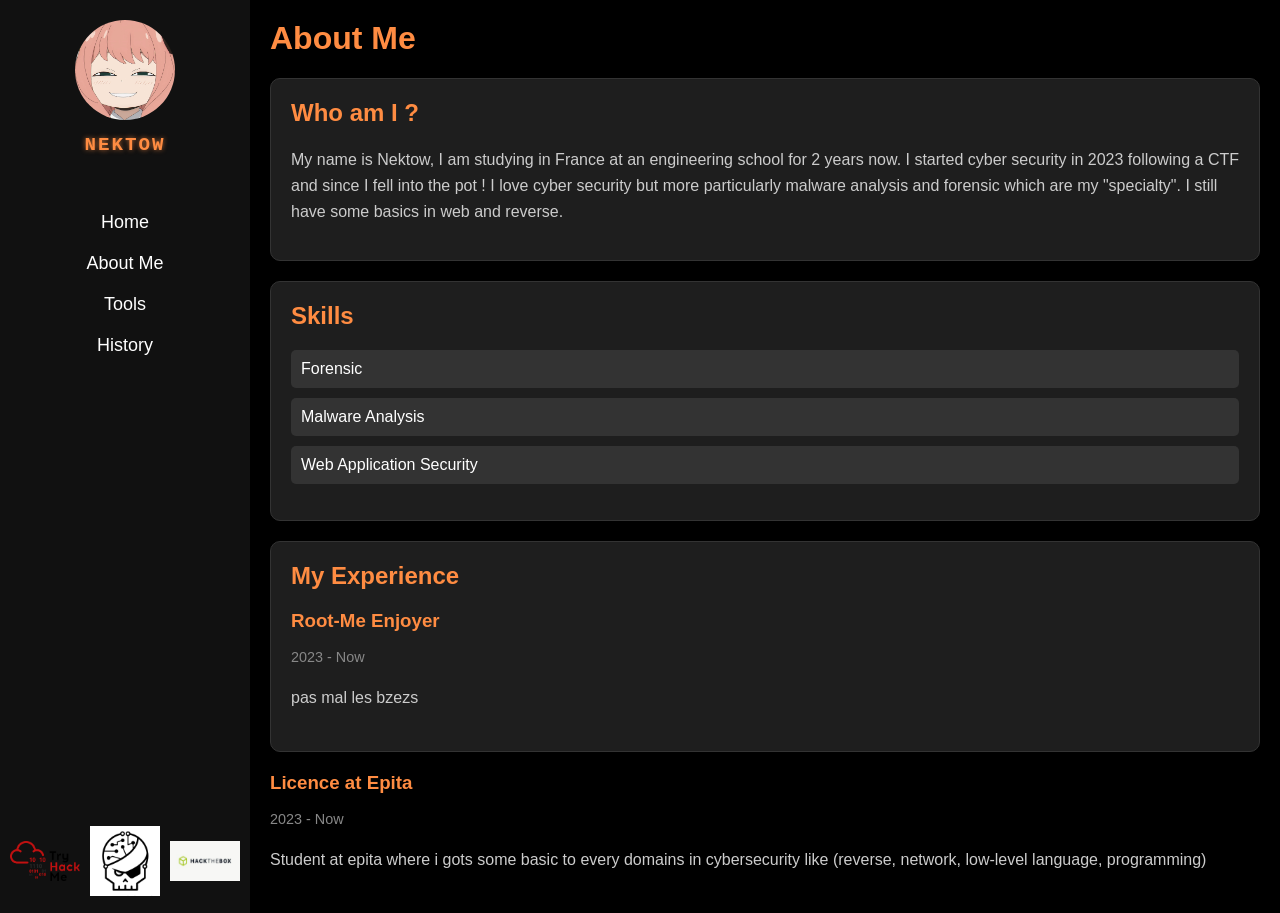
==== about.html @ ba8d28e6 "Initial Commit" ====
<!DOCTYPE html>
<html lang="fr">
<head>
    <meta charset="UTF-8">
    <meta name="viewport" content="width=device-width, initial-scale=1.0">
    <title>About Me</title>
    <link rel="stylesheet" href="styles.css">
</head>
<body>
    <div class="sidebar">
        <div class="logo">
            <img src="assets/icons/tomato.png" alt="Tomate">
            <div class="pseudo">Nektow</div>
        </div>
        <ul>
            <li><a href="index.html">Home</a></li>
            <li><a href="about.html">About Me</a></li>
            <li><a href="tools.html">Tools</a></li>
            <li><a href="history.html">History</a></li>
        </ul>
        <div class="social-icons">
            <a href="#"><img src="assets/icons/tryhackme.png" alt="TryHackMe"></a>
            <a href="#"><img src="assets/icons/rootme.png" alt="RootMe"></a>
            <a href="#"><img src="assets/icons/hackthebox.png" alt="HackTheBox"></a>
        </div>
    </div>
    <div class="main-content">
        <h1>About Me</h1>
        
        <div class="about-section">
            <h2>Who am I ?</h2>
            <p>
                  My name is Nektow, I am studying in France at an engineering school for 2 years now. I started cyber security in 2023 following a CTF and since I fell into the pot ! I love cyber security but more particularly malware analysis and forensic
which are my "specialty". I still have some basics in web and reverse.
            </p>
        </div>
        <div class="about-section">
            <h2>Skills</h2>
            <ul class="skills-list">
                <li>Forensic</li>
                <li>Malware Analysis</li>
                <li>Web Application Security</li>
            </ul>
        </div>

        <!-- Section Expérience -->
        <div class="about-section">
        <h2>My Experience</h2>
        <div class="experience-item">
            <h3>Root-Me Enjoyer</h3>
            <p class="date">2023 - Now</p>
            <p>
            pas mal les bzezs
            </p>
        </div>
    </div>

        <div class="experience-item">
                <h3>Licence at Epita</h3>
                <p class="date">2023 - Now</p>
                <p>
                Student at epita where i gots some basic to every domains in cybersecurity like (reverse, network, low-level language, programming)
                </p>
            </div>
        </div>
    </div>
</body>
</html>
---- styles.css ----
/* ==================== */
/* Reset et styles de base */
/* ==================== */
body {
    margin: 0;
    font-family: Arial, sans-serif;
    background-color: #000;
    color: #fff;
    display: flex;
}

a {
    text-decoration: none;
}



/* ==================== */
/* Barre latérale (Sidebar) */
/* ==================== */
.sidebar {
    width: 250px;
    background-color: #111;
    height: 100vh; /* Prend toute la hauteur de l'écran */
    display: flex;
    flex-direction: column;
    align-items: center;
    padding-top: 20px;
    position: fixed; /* Fixe la barre latérale */
    left: 0;
    top: 0;
    overflow-y: auto; /* Permet le défilement si nécessaire */
}

.logo img {
    width: 100px;
    height: 100px;
    border-radius: 50%;
    object-fit: cover;
}

.sidebar ul {
    list-style: none;
    padding: 0;
    width: 100%;
}

.sidebar ul li {
    margin: 20px 0;
    text-align: center;
}

.sidebar ul li a {
    color: #fff;
    text-decoration: none;
    font-size: 18px;
}

.sidebar ul li a:hover {
    color: #ff8c42;
}

.social-icons {
    margin-top: auto;
    margin-bottom: 20px;
    display: flex;
    justify-content: center;
    gap: 10px; /* Espacement entre les icônes */
}

.social-icons img {
    width: 70px; /* Taille fixe pour toutes les icônes */
    height: 70px; /* Taille fixe pour toutes les icônes */
    object-fit: contain; /* Assure que les icônes conservent leurs proportions */
}


/* ==================== */
/* Contenu principal */
/* ==================== */
.main-content {
    padding: 20px;
    max-width: 1200px; /* Limite la largeur du contenu pour une meilleure lisibilité */
    margin: 0 auto; /* Centre le contenu */
    overflow-x: hidden; /* Empêche le débordement horizontal */
    margin-left: 250px !important;
}

.main-content img {
    max-width: 100%; /* L'image ne dépasse pas la largeur du conteneur */
    height: auto; /* Maintient le ratio de l'image */
    display: block; /* Évite les espaces indésirables autour de l'image */
    border-radius: 10px; /* Coins arrondis */
    margin-top: 20px; /* Espacement au-dessus de l'image */
    margin-bottom: 20px; /* Espacement en dessous de l'image */
    box-shadow: 0 4px 8px rgba(0, 0, 0, 0.2); /* Ombre légère */
}

.main-content h1 {
    margin-top: 0;
    color: #ff8c42; /* Couleur orange pour le titre */
}

.main-content h2 {
    color: #ff8c42; /* Couleur orange pour les sous-titres */
    margin-top: 20px; /* Espacement au-dessus des sous-titres */
}

.main-content p, .main-content ol {
    color: #ccc; /* Texte en gris clair */
    line-height: 1.6; /* Interligne confortable */
}

.main-content ol {
    padding-left: 20px; /* Indentation pour les listes ordonnées */
}

.main-content ol li {
    margin-bottom: 10px; /* Espacement entre les éléments de la liste */
}

/* ==================== */
/* Styles pour la page About Me */
/* ==================== */
.about-section {
    background-color: #1e1e1e; /* Fond sombre */
    border-radius: 10px; /* Coins arrondis */
    border: 1px solid #333; /* Bordure subtile */
    padding: 20px; /* Espacement interne */
    margin-bottom: 20px; /* Espacement entre les sections */
    transition: transform 0.2s, box-shadow 0.2s; /* Animation au survol */
}

.about-section:hover {
    transform: translateY(-5px); /* Légère élévation au survol */
    box-shadow: 0 5px 15px rgba(255, 140, 66, 0.3); /* Ombre orange */
}

.about-section h2 {
    color: #ff8c42; /* Couleur orange pour les titres */
    margin-top: 0; /* Supprime la marge supérieure par défaut */
}

.about-section p {
    color: #ccc; /* Texte en gris clair */
    line-height: 1.6; /* Interligne confortable */
}

.skills-list {
    list-style: none; /* Supprime les puces */
    padding: 0; /* Supprime le padding par défaut */
}

.skills-list li {
    background-color: #333; /* Fond sombre pour les éléments de liste */
    border-radius: 5px; /* Coins arrondis */
    padding: 10px; /* Espacement interne */
    margin-bottom: 10px; /* Espacement entre les éléments */
    color: #fff; /* Texte en blanc */
}

.experience-item {
    margin-bottom: 20px; /* Espacement entre les expériences */
}

.experience-item h3 {
    color: #ff8c42; /* Couleur orange pour les titres d'expérience */
    margin-bottom: 5px; /* Espacement sous le titre */
}

.experience-item .date {
    color: #888; /* Texte en gris pour la date */
    font-size: 0.9em; /* Taille du texte réduite */
    margin-bottom: 10px; /* Espacement sous la date */
}
/* ==================== */
/* Pseudo dans la barre latérale */
/* ==================== */
.logo {
    text-align: center; /* Centrer le contenu */
    margin-bottom: 20px; /* Espacement en dessous */
}

.logo img {
    width: 100px;
    height: 100px;
    border-radius: 50%;
    object-fit: cover;
}

.pseudo {
    font-family: 'Courier New', Courier, monospace; /* Police type terminal */
    font-size: 1.2em; /* Taille du texte */
    color: #ff8c42; /* Couleur orange */
    text-transform: uppercase; /* Texte en majuscules */
    letter-spacing: 2px; /* Espacement entre les lettres */
    margin-top: 10px; /* Espacement au-dessus */
    font-weight: bold; /* Texte en gras */
    text-shadow: 0 0 5px rgba(255, 140, 66, 0.7); /* Ombre orange pour un effet cyber */
}

/* ==================== */
/* Liste des CTFs */
/* ==================== */
.ctf-list {
    list-style: none;
    padding: 0;
    display: flex;
    flex-direction: column;
    gap: 20px; /* Espacement entre les éléments */
}

.ctf-list li {
    background-color: #1e1e1e; /* Fond sombre */
    border-radius: 10px; /* Coins arrondis */
    border: 1px solid #333; /* Bordure subtile */
    padding: 20px; /* Espacement interne */
    transition: transform 0.2s, box-shadow 0.2s; /* Animation au survol */
}

.ctf-list li:hover {
    transform: translateY(-5px); /* Légère élévation au survol */
    box-shadow: 0 5px 15px rgba(255, 140, 66, 0.3); /* Ombre orange */
}

.ctf-list li a {
    color: #ff8c42; /* Couleur orange pour les liens */
    text-decoration: none; /* Pas de soulignement */
    font-size: 1.2em; /* Taille du texte */
    font-weight: bold; /* Texte en gras */
}

.ctf-list li a:hover {
    text-decoration: underline; /* Soulignement au survol */
}

.ctf-list li p {
    color: #ccc; /* Couleur du texte */
    margin-top: 10px; /* Espacement entre le titre et la description */
    line-height: 1.6; /* Interligne */
}
/* ==================== */
/* Grille des challenges */
/* ==================== */
.challenge-grid {
    display: grid;
    grid-template-columns: repeat(auto-fit, minmax(300px, 1fr));
    gap: 20px;
    padding: 20px;
}

.challenge-card {
    background-color: #1e1e1e;
    border-radius: 10px;
    padding: 20px;
    border: 1px solid #333;
    transition: transform 0.2s, box-shadow 0.2s;
}

.challenge-card:hover {
    transform: translateY(-5px);
    box-shadow: 0 5px 15px rgba(255, 140, 66, 0.3);
}

.challenge-card h2 {
    margin-top: 0;
    color: #ff8c42;
}

.challenge-card p {
    color: #ccc;
}

.category {
    display: inline-block;
    padding: 5px 10px;
    border-radius: 15px;
    font-size: 0.9em;
    font-weight: bold;
    margin-top: 10px;
}

/* ==================== */
/* Barre de recherche */
/* ==================== */
.search-bar {
    margin-bottom: 20px;
    width: 98%; /* Prend toute la largeur disponible */
}

.search-bar input {
    width: 100%;
    padding: 10px;
    border: 1px solid #333;
    border-radius: 5px;
    background-color: #1e1e1e;
    color: #fff;
    font-size: 16px;
}

.search-bar input::placeholder {
    color: #888;
}

/* ==================== */
/* Grille des outils */
/* ==================== */
.tools-grid {
    display: grid;
    grid-template-columns: repeat(auto-fit, minmax(300px, 1fr));
    gap: 20px;
    max-width: 1200px; /* Largeur maximale pour la grille */
    margin: 0 auto; /* Centrer la grille */
    padding: 0 20px; /* Espacement sur les côtés */
}

/* ==================== */
/* Cartes d'outils */
/* ==================== */
.tool-card {
    background-color: #1e1e1e;
    border-radius: 10px;
    padding: 20px;
    border: 1px solid #333;
    transition: transform 0.2s, box-shadow 0.2s;
    cursor: pointer;
}

.tool-card:hover {
    transform: translateY(-5px);
    box-shadow: 0 5px 15px rgba(255, 140, 66, 0.3);
}

.tool-card .tool-summary h2 {
    margin-top: 0;
    color: #ff8c42;
}

.tool-card .tool-summary p {
    color: #ccc;
}

.tool-card .tool-summary a {
    color: #ff8c42;
    text-decoration: none;
}

.tool-card .tool-summary a:hover {
    text-decoration: underline;
}

/* Section détaillée (masquée par défaut) */
.tool-card .tool-details {
    display: none;
    margin-top: 20px;
}

.tool-card.expanded .tool-details {
    display: block;
}

.tool-card.expanded {
    grid-column: 1 / -1; /* Prend toute la largeur */
    max-width: 800px; /* Largeur maximale pour correspondre à la barre de recherche */
    margin: 0 auto; /* Centrer la carte */
}

.tool-card.expanded img {
    max-width: 100%;
    border-radius: 5px;
    margin-top: 10px;
}

/* ==================== */
/* Catégories */
/* ==================== */
.tool-card .category {
    display: inline-block;
    padding: 5px 10px;
    border-radius: 15px;
    font-size: 0.9em;
    font-weight: bold;
    margin-top: 10px;
    background-color: #444;
    color: #fff;
}

/* Couleurs des catégories */

.challenge-card[data-category="crypto"] .category,
.tool-card[data-category="crypto"] .category {
    background-color:  #ff9900 /* Vert */
}
.challenge-card[data-category="réseau"] .category,
.tool-card[data-category="réseau"] .category {
    background-color: #4caf50; /* Vert */
}

.challenge-card[data-category="forensic"] .category,
.tool-card[data-category="forensic"] .category {
    background-color: #2196f3; /* Bleu */
}
.challenge-card[data-category="web"] .category,
.tool-card[data-category="web"] .category {
    background-color: #f44336; /* Rouge */
}

.tool-card[data-category="network"] .category{
    background-color: #2168f7; 
}

.tool-card[data-category="bruteforce"] .category{
    background-color: #9d080b; 
} 

/* ==================== */
/* Frise chronologique */
/* ==================== */
.timeline {
    position: relative;
    max-width: 800px;
    margin: 0 auto;
    padding: 20px 0;

}

.main-content .timeline {
    position: relative;
    max-width: 800px;
    margin: 0 auto;
    padding: 20px 0;
    margin-left: 100px !important;

}

.timeline::before {
    content: '';
    position: absolute;
    top: 0;
    bottom: 0;
    width: 4px;
    background-color: #ff8c42;
    left: 50%;
    margin-left: -2px;
}

.timeline-item {
    padding: 20px 40px;
    position: relative;
    width: 50%;
}

.timeline-item:nth-child(odd) {
    left: 0;
}

.timeline-item:nth-child(even) {
    left: 50%;
}

.timeline-item::before {
    content: '';
    position: absolute;
    width: 20px;
    height: 20px;
    border-radius: 50%;
    background-color: #ff8c42;
    top: 20px;
    left: -10px;
    z-index: 1;
}

.timeline-item:nth-child(even)::before {
    left: auto;
    right: -10px;
}

.timeline-content {
    padding: 20px;
    background-color: #1e1e1e;
    border-radius: 10px;
    border: 1px solid #333;
    position: relative;
}

.timeline-content a {
    text-decoration: none; /* Supprime le soulignement */
    color: inherit; /* Hérite de la couleur du parent */
}

.timeline-content a:hover h2 {
    color: #ff8c42; /* Change la couleur au survol */
}

.timeline-content h2 {
    margin-top: 0;
    color: #ff8c42;
}

.timeline-content p {
    color: #ccc;
}

.timeline-date {
    font-weight: bold;
    color: #ff8c42;
    margin-bottom: 10px;
}

/* ==================== */
/* Styles pour les flags */
/* ==================== */
.flag {
    display: inline-block;
    padding: 10px 20px;
    font-family: 'Courier New', Courier, monospace; /* Police type terminal */
    font-size: 1.2em;
    font-weight: bold;
    color: #00ffcc; /* Texte en cyan néon */
    background: #0d0d0d; /* Fond noir */
    border: 2px solid #00ffcc; /* Bordure cyan néon */
    border-radius: 5px; /* Coins légèrement arrondis */
    box-shadow: 0 0 10px rgba(0, 255, 204, 0.5), 0 0 20px rgba(0, 255, 204, 0.3); /* Ombre néon */
    text-shadow: 0 0 5px rgba(0, 255, 204, 0.7); /* Ombre cyan pour le texte */
}
/* Animation de lueur */
@keyframes glow {
    0% {
        box-shadow: 0 0 10px rgba(0, 255, 204, 0.5), 0 0 20px rgba(0, 255, 204, 0.3);
    }
    100% {
        box-shadow: 0 0 20px rgba(0, 255, 204, 0.7), 0 0 40px rgba(0, 255, 204, 0.5);
    }
}


.flag:hover {
    transform: scale(1.05); /* Légère augmentation de la taille */
    background: #111; /* Fond légèrement plus clair */
    border-color: #00ff99; /* Changement de couleur de la bordure */
    transition: transform 0.3s ease, background 0.3s ease, border-color 0.3s ease; /* Animation fluide */
}

/* ==================== */
/* Coloration syntaxique */
/* ==================== */
code[class*=language-],pre[class*=language-]{color:#ccc;background:0 0;font-family:Consolas,Monaco,'Andale Mono','Ubuntu Mono',monospace;font-size:1em;text-align:left;white-space:pre;word-spacing:normal;word-break:normal;word-wrap:normal;line-height:1.5;-moz-tab-size:4;-o-tab-size:4;tab-size:4;-webkit-hyphens:none;-moz-hyphens:none;-ms-hyphens:none;hyphens:none}pre[class*=language-]{padding:1em;margin:.5em 0;overflow:auto}:not(pre)>code[class*=language-],pre[class*=language-]{background:#2d2d2d}:not(pre)>code[class*=language-]{padding:.1em;border-radius:.3em;white-space:normal}.token.block-comment,.token.cdata,.token.comment,.token.doctype,.token.prolog{color:#999}.token.punctuation{color:#ccc}.token.attr-name,.token.deleted,.token.namespace,.token.tag{color:#e2777a}.token.function-name{color:#6196cc}.token.boolean,.token.function,.token.number{color:#f08d49}.token.class-name,.token.constant,.token.property,.token.symbol{color:#f8c555}.token.atrule,.token.builtin,.token.important,.token.keyword,.token.selector{color:#cc99cd}.token.attr-value,.token.char,.token.regex,.token.string,.token.variable{color:#7ec699}.token.entity,.token.operator,.token.url{color:#67cdcc}.token.bold,.token.important{font-weight:700}.token.italic{font-style:italic}.token.entity{cursor:help}.token.inserted{color:green}
pre[data-line]{position:relative;padding:1em 0 1em 3em}.line-highlight{position:absolute;left:0;right:0;padding:inherit 0;margin-top:1em;background:hsla(24,20%,50%,.08);background:linear-gradient(to right,hsla(24,20%,50%,.1) 70%,hsla(24,20%,50%,0));pointer-events:none;line-height:inherit;white-space:pre}@media print{.line-highlight{-webkit-print-color-adjust:exact;color-adjust:exact}}.line-highlight:before,.line-highlight[data-end]:after{content:attr(data-start);position:absolute;top:.4em;left:.6em;min-width:1em;padding:0 .5em;background-color:hsla(24,20%,50%,.4);color:#f4f1ef;font:bold 65%/1.5 sans-serif;text-align:center;vertical-align:.3em;border-radius:999px;text-shadow:none;box-shadow:0 1px #fff}.line-highlight[data-end]:after{content:attr(data-end);top:auto;bottom:.4em}.line-numbers .line-highlight:after,.line-numbers .line-highlight:before{content:none}pre[id].linkable-line-numbers span.line-numbers-rows{pointer-events:all}pre[id].linkable-line-numbers span.line-numbers-rows>span:before{cursor:pointer}pre[id].linkable-line-numbers span.line-numbers-rows>span:hover:before{background-color:rgba(128,128,128,.2)}
pre[class*=language-].line-numbers{position:relative;padding-left:3.8em;counter-reset:linenumber}pre[class*=language-].line-numbers>code{position:relative;white-space:inherit}.line-numbers .line-numbers-rows{position:absolute;pointer-events:none;top:0;font-size:100%;left:-3.8em;width:3em;letter-spacing:-1px;border-right:1px solid #999;-webkit-user-select:none;-moz-user-select:none;-ms-user-select:none;user-select:none}.line-numbers-rows>span{display:block;counter-increment:linenumber}.line-numbers-rows>span:before{content:counter(linenumber);color:#999;display:block;padding-right:.8em;text-align:right}
div.code-toolbar{position:relative}div.code-toolbar>.toolbar{position:absolute;z-index:10;top:.3em;right:.2em;transition:opacity .3s ease-in-out;opacity:0}div.code-toolbar:hover>.toolbar{opacity:1}div.code-toolbar:focus-within>.toolbar{opacity:1}div.code-toolbar>.toolbar>.toolbar-item{display:inline-block}div.code-toolbar>.toolbar>.toolbar-item>a{cursor:pointer}div.code-toolbar>.toolbar>.toolbar-item>button{background:0 0;border:0;color:inherit;font:inherit;line-height:normal;overflow:visible;padding:0;-webkit-user-select:none;-moz-user-select:none;-ms-user-select:none}div.code-toolbar>.toolbar>.toolbar-item>a,div.code-toolbar>.toolbar>.toolbar-item>button,div.code-toolbar>.toolbar>.toolbar-item>span{color:#bbb;font-size:.8em;padding:0 .5em;background:#f5f2f0;background:rgba(224,224,224,.2);box-shadow:0 2px 0 0 rgba(0,0,0,.2);border-radius:.5em}div.code-toolbar>.toolbar>.toolbar-item>a:focus,div.code-toolbar>.toolbar>.toolbar-item>a:hover,div.code-toolbar>.toolbar>.toolbar-item>button:focus,div.code-toolbar>.toolbar>.toolbar-item>button:hover,div.code-toolbar>.toolbar>.toolbar-item>span:focus,div.code-toolbar>.toolbar>.toolbar-item>span:hover{color:inherit;text-decoration:none}
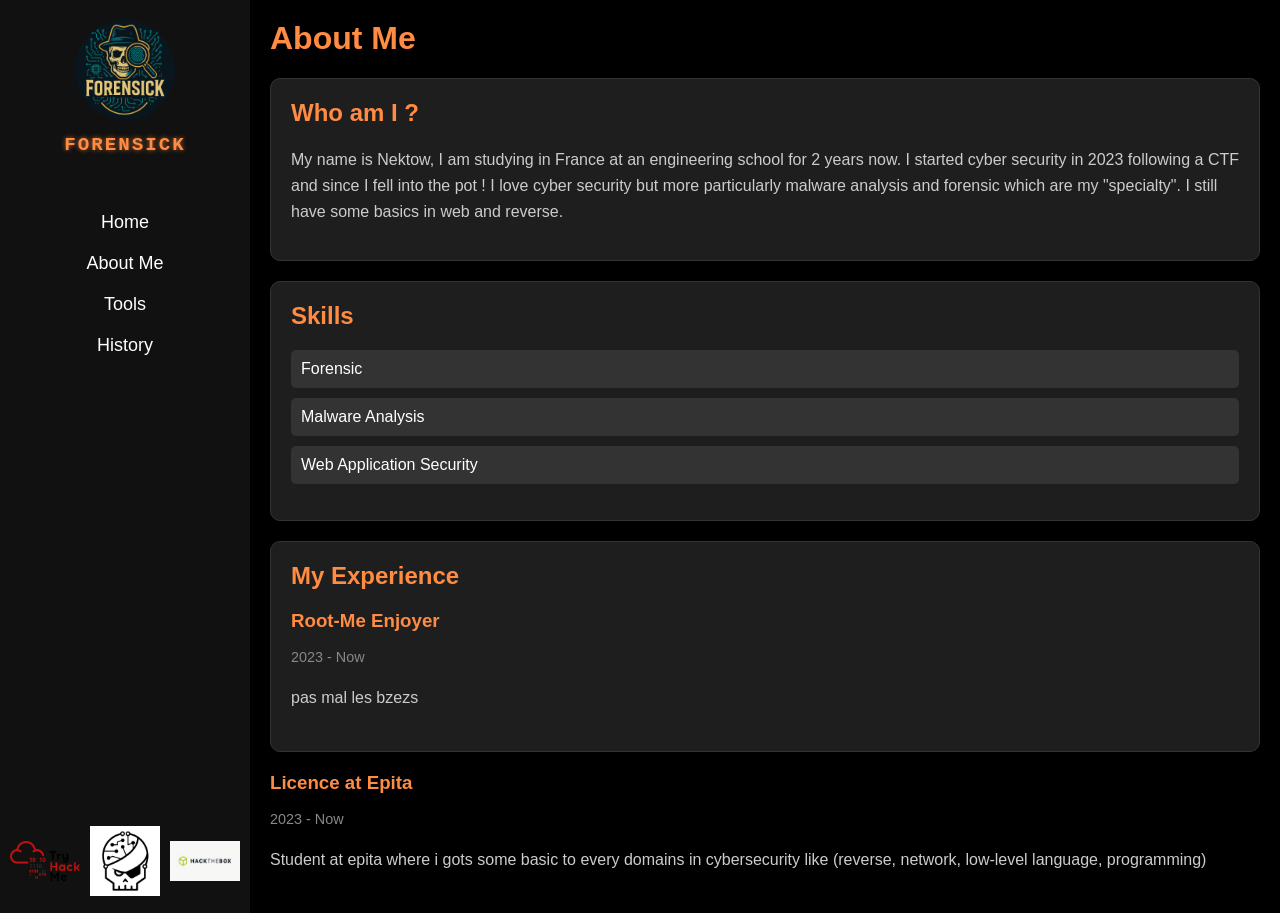
==== commit d276a6fd: "Add ForenSick Team" ====
--- a/about.html
+++ b/about.html
@@ -9,8 +9,8 @@
 <body>
     <div class="sidebar">
         <div class="logo">
-            <img src="assets/icons/tomato.png" alt="Tomate">
-            <div class="pseudo">Nektow</div>
+            <img src="assets/images/ForenSick.png" alt="Tomate">
+            <div class="pseudo">ForenSick</div>
         </div>
         <ul>
             <li><a href="index.html">Home</a></li>
--- a/styles.css
+++ b/styles.css
@@ -400,6 +400,12 @@
 .tool-card[data-category="forensic"] .category {
     background-color: #2196f3; /* Bleu */
 }
+
+.challenge-card[data-category="steganography"] .category,
+.tool-card[data-category="steganography"] .category {
+    background-color: #4B0082; /* Indigo foncé */
+}
+
 .challenge-card[data-category="web"] .category,
 .tool-card[data-category="web"] .category {
     background-color: #f44336; /* Rouge */
